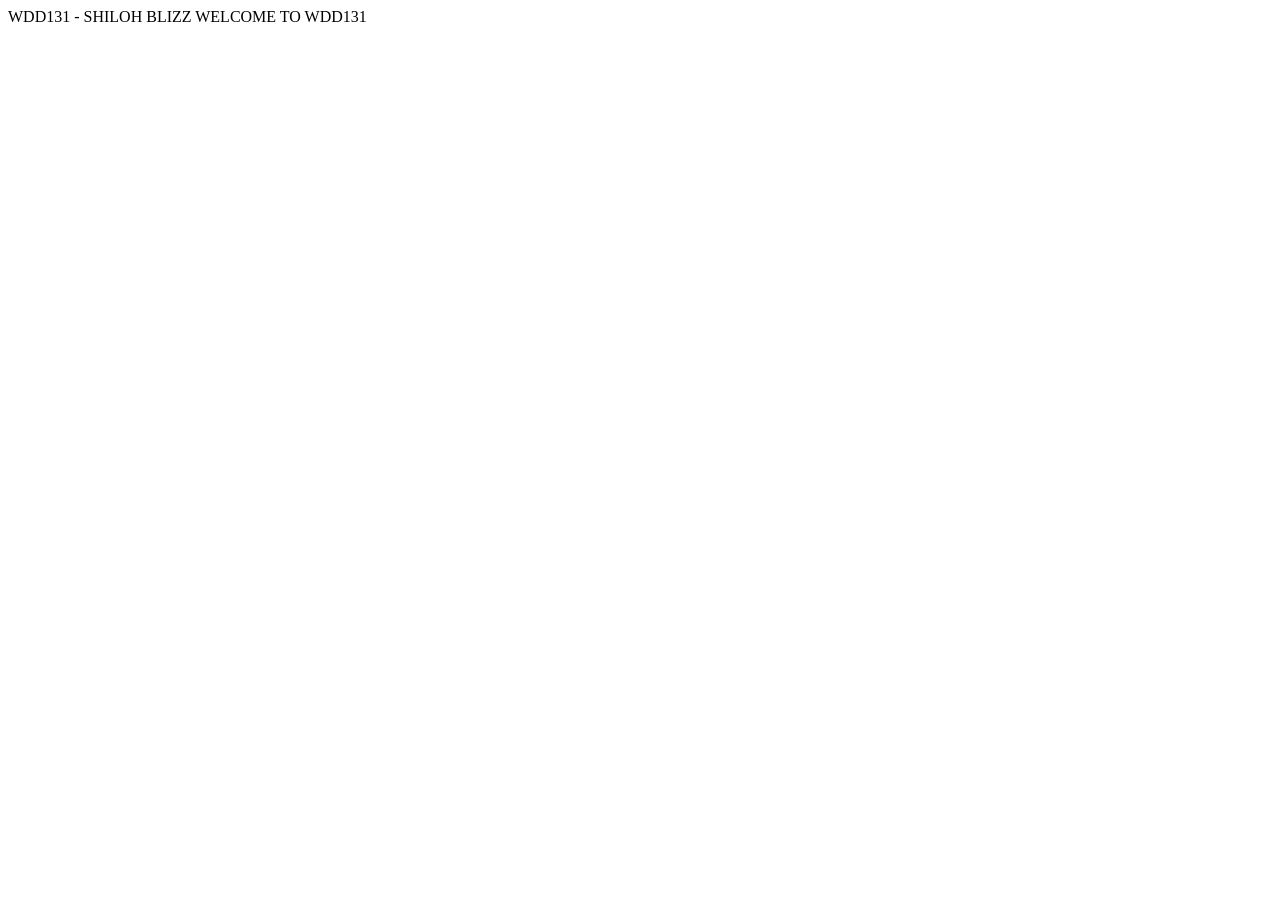
==== index.html @ e5dea2b3 "initiate commit" ====
<!DOCTYPE html>
<html lang="en">
<head>
    <meta charset="UTF-8">
    <meta name="viewport" content="width=device-width, initial-scale=1.0">
    <title>SHILOH BLIZZ</title>
</head>
<body>
  WDD131 - SHILOH BLIZZ  WELCOME TO WDD131  
</body>
</html>
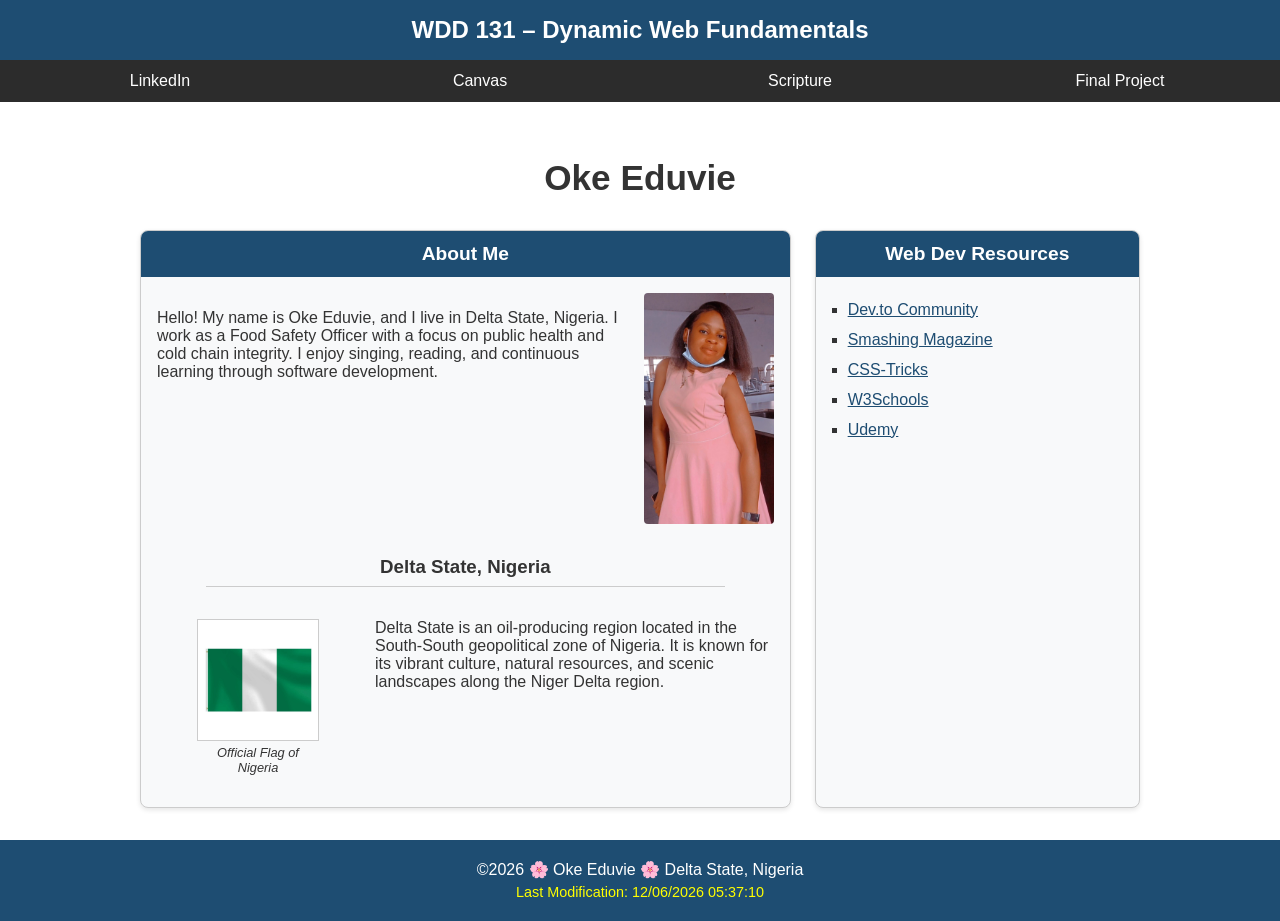
==== commit 9dd0b142: "week 0ne" ====
--- a/index.html
+++ b/index.html
@@ -1,11 +1,69 @@
 <!DOCTYPE html>
 <html lang="en">
+
 <head>
-    <meta charset="UTF-8">
-    <meta name="viewport" content="width=device-width, initial-scale=1.0">
-    <title>SHILOH BLIZZ</title>
+  <meta charset="UTF-8">
+  <meta name="viewport" content="width=device-width, initial-scale=1.0">
+  <title>WDD 131 – Dynamic Web Fundamentals – Oke Eduvie</title>
+  <meta name="description"
+    content="WDD 131 – Dynamic Web Fundamentals course landing page for Oke Eduvie, featuring web development resources, personal background, and course projects.">
+  <meta name="author" content="Oke Eduvie">
+  <link rel="stylesheet" href="styles/base.css">
+  <script src="scripts/getdates.js" defer></script>
 </head>
+
 <body>
-  WDD131 - SHILOH BLIZZ  WELCOME TO WDD131  
+  <header>
+    <span id="course-title">WDD 131 – Dynamic Web Fundamentals</span>
+    <nav>
+      <a href="https://www.linkedin.com/in/okeeduvie" target="_blank">LinkedIn</a>
+      <a href="https://byupw.instructure.com/" target="_blank">Canvas</a>
+      <a href="https://www.churchofjesuschrist.org/study/scriptures/bofm/1-ne/3?lang=eng&id=p7#p7"
+        target="_blank">Scripture</a>
+      <a href="#">Final Project</a>
+    </nav>
+  </header>
+
+  <main>
+    <h1>Oke Eduvie</h1>
+
+    <section class="card">
+      <h2>About Me</h2>
+      <div class="card-content">
+        <p>Hello! My name is Oke Eduvie, and I live in Delta State, Nigeria. I work as a Food Safety Officer with a
+          focus on public health and cold chain integrity. I enjoy singing, reading, and continuous learning through
+          software development.</p>
+        <img src="images/profile.jpg" alt="Profile photo of Oke Eduvie" class="profile-img" width="130" height="160">
+      </div>
+
+      <h3>Delta State, Nigeria</h3>
+      <hr>
+      <div class="location-details">
+        <figure>
+          <img src="images/flag.png" alt="Official Flag of Nigeria" class="flag-img">
+          <figcaption>Official Flag of Nigeria</figcaption>
+        </figure>
+        <p>Delta State is an oil-producing region located in the South-South geopolitical zone of Nigeria. It is known
+          for its vibrant culture, natural resources, and scenic landscapes along the Niger Delta region.</p>
+      </div>
+    </section>
+
+    <section class="card">
+      <h2>Web Dev Resources</h2>
+      <ul class="resources-list">
+        <li><a href="https://dev.to" target="_blank">Dev.to Community</a></li>
+        <li><a href="https://www.smashingmagazine.com" target="_blank">Smashing Magazine</a></li>
+        <li><a href="https://css-tricks.com" target="_blank">CSS-Tricks</a></li>
+        <li><a href="https://www.w3schools.com" target="_blank">W3Schools</a></li>
+        <li><a href="https://www.udemy.com" target="_blank">Udemy</a></li>
+      </ul>
+    </section>
+  </main>
+
+  <footer>
+    <p>&copy;<span id="currentyear"></span> 🌸 Oke Eduvie 🌸 Delta State, Nigeria</p>
+    <p id="lastModified"></p>
+  </footer>
 </body>
+
 </html>
--- a/styles/base.css
+++ b/styles/base.css
@@ -0,0 +1,174 @@
+/* Color Palette & Typography Choices */
+:root {
+    --primary-color: #1e4d72;
+    --nav-bg-color: #2c2c2c;
+    --nav-hover-bg: #444444;
+    --accent-color: #ffff00;
+    --light-bg: #f8f9fa;
+    --text-color: #333333;
+    --border-color: #cccccc;
+    --font-family: Arial, Helvetica, sans-serif;
+}
+
+body {
+    font-family: var(--font-family);
+    margin: 0;
+    padding: 0;
+    color: var(--text-color);
+    background-color: #ffffff;
+}
+
+/* Header & Header Span Centering */
+header {
+    background-color: var(--primary-color);
+    color: #ffffff;
+    text-align: center;
+}
+
+#course-title {
+    display: block;
+    font-size: 1.5rem;
+    font-weight: bold;
+    padding: 1rem 0;
+}
+
+/* Flex Navigation Menu with Layout-Safe Hover Effect */
+nav {
+    display: flex;
+    justify-content: space-around;
+    background-color: var(--nav-bg-color);
+}
+
+nav a {
+    display: block;
+    width: 100%;
+    padding: 0.75rem 0;
+    color: #ffffff;
+    text-decoration: none;
+    text-align: center;
+    transition: background-color 0.3s ease, color 0.3s ease;
+}
+
+nav a:hover {
+    background-color: var(--nav-hover-bg);
+    color: var(--accent-color);
+}
+
+/* Main Content & CSS Grid Layout */
+main {
+    max-width: 1000px;
+    margin: 2rem auto;
+    padding: 0 1rem;
+    display: grid;
+    grid-template-columns: 2fr 1fr;
+    gap: 1.5rem;
+}
+
+main h1 {
+    grid-column: 1 / -1;
+    text-align: center;
+    margin-bottom: 0.5rem;
+    font-size: 2.2rem;
+}
+
+/* Card Styling */
+.card {
+    border: 1px solid var(--border-color);
+    border-radius: 8px;
+    background-color: var(--light-bg);
+    overflow: hidden;
+    box-shadow: 0 2px 5px rgba(0, 0, 0, 0.1);
+}
+
+.card h2 {
+    background-color: var(--primary-color);
+    color: #ffffff;
+    margin: 0;
+    padding: 0.75rem;
+    text-align: center;
+    font-size: 1.2rem;
+}
+
+.card-content {
+    display: flex;
+    padding: 1rem;
+    gap: 1rem;
+}
+
+.profile-img {
+    width: 130px;
+    height: auto;
+    border-radius: 4px;
+    object-fit: cover;
+}
+
+.card h3 {
+    text-align: center;
+    margin: 1rem 0 0.5rem 0;
+}
+
+hr {
+    width: 80%;
+    margin: 0 auto 1rem auto;
+    border: 0;
+    border-top: 1px solid var(--border-color);
+}
+
+.location-details {
+    display: flex;
+    padding: 0 1rem 1rem 1rem;
+    gap: 1rem;
+    align-items: flex-start;
+}
+
+.flag-img {
+    width: 120px;
+    border: 1px solid var(--border-color);
+}
+
+figcaption {
+    font-size: 0.8rem;
+    font-style: italic;
+    text-align: center;
+}
+
+/* Resources Section */
+.resources-list {
+    list-style-type: square;
+    padding: 1.5rem 2rem;
+    margin: 0;
+}
+
+.resources-list li {
+    margin-bottom: 0.75rem;
+}
+
+.resources-list a {
+    color: var(--primary-color);
+    text-decoration: underline;
+}
+
+/* Footer Styling */
+footer {
+    background-color: var(--primary-color);
+    color: #ffffff;
+    text-align: center;
+    padding: 1rem;
+    margin-top: 2rem;
+}
+
+footer p {
+    margin: 0.3rem 0;
+}
+
+#lastModified {
+    color: var(--accent-color);
+    font-size: 0.9rem;
+}
+
+/* Responsive view for narrower viewports */
+@media (max-width: 768px) {
+    main {
+        grid-template-columns: 1fr;
+    }
+}
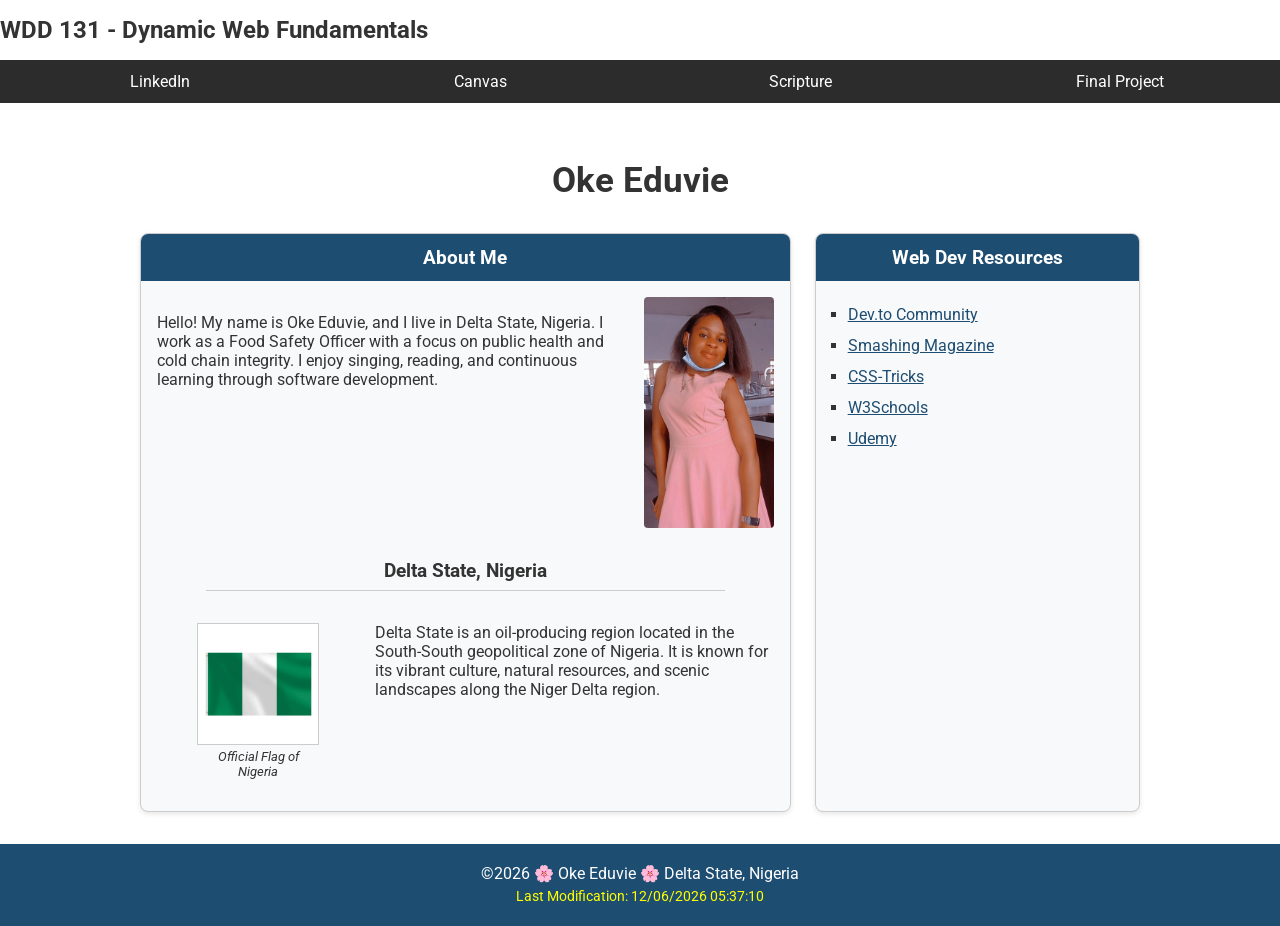
==== commit 3e99d22c: "edited week 1" ====
--- a/index.html
+++ b/index.html
@@ -2,19 +2,25 @@
 <html lang="en">
 
 <head>
-  <meta charset="UTF-8">
-  <meta name="viewport" content="width=device-width, initial-scale=1.0">
-  <title>WDD 131 – Dynamic Web Fundamentals – Oke Eduvie</title>
-  <meta name="description"
-    content="WDD 131 – Dynamic Web Fundamentals course landing page for Oke Eduvie, featuring web development resources, personal background, and course projects.">
-  <meta name="author" content="Oke Eduvie">
-  <link rel="stylesheet" href="styles/base.css">
-  <script src="scripts/getdates.js" defer></script>
+    <meta charset="UTF-8">
+    <meta name="viewport" content="width=device-width, initial-scale=1.0">
+    <title>WDD 131 - Dynamic Web Fundamentals - Oke Eduvie</title>
+    <meta name="description" content="WDD 131 - Dynamic Web Fundamentals course landing page for Oke Eduvie, featuring web development resources, personal background, and course projects.">
+    <meta name="oke eduvie" content="Oke Eduvie">
+
+    <!-- Google Fonts Preconnect & Stylesheet Links -->
+    <link rel="preconnect" href="https://fonts.googleapis.com">
+    <link rel="preconnect" href="https://fonts.gstatic.com" crossorigin>
+    <link href="https://fonts.googleapis.com/css2?family=Roboto:wght@300;400;700&display=swap" rel="stylesheet">
+
+    <!-- External Stylesheet & Script -->
+    <link rel="stylesheet" href="styles/base.css">
+    <script src="scripts/getdates.js" defer></script>
 </head>
 
 <body>
   <header>
-    <span id="course-title">WDD 131 – Dynamic Web Fundamentals</span>
+    <span id="course-title">WDD 131 - Dynamic Web Fundamentals</span>
     <nav>
       <a href="https://www.linkedin.com/in/okeeduvie" target="_blank">LinkedIn</a>
       <a href="https://byupw.instructure.com/" target="_blank">Canvas</a>
--- a/styles/base.css
+++ b/styles/base.css
@@ -7,7 +7,9 @@
     --light-bg: #f8f9fa;
     --text-color: #333333;
     --border-color: #cccccc;
-    --font-family: Arial, Helvetica, sans-serif;
+
+    /* Set Roboto as the primary font family */
+    --font-family: 'Roboto', Arial, Helvetica, sans-serif;
 }
 
 body {
@@ -16,6 +18,7 @@
     padding: 0;
     color: var(--text-color);
     background-color: #ffffff;
+}
 }
 
 /* Header & Header Span Centering */
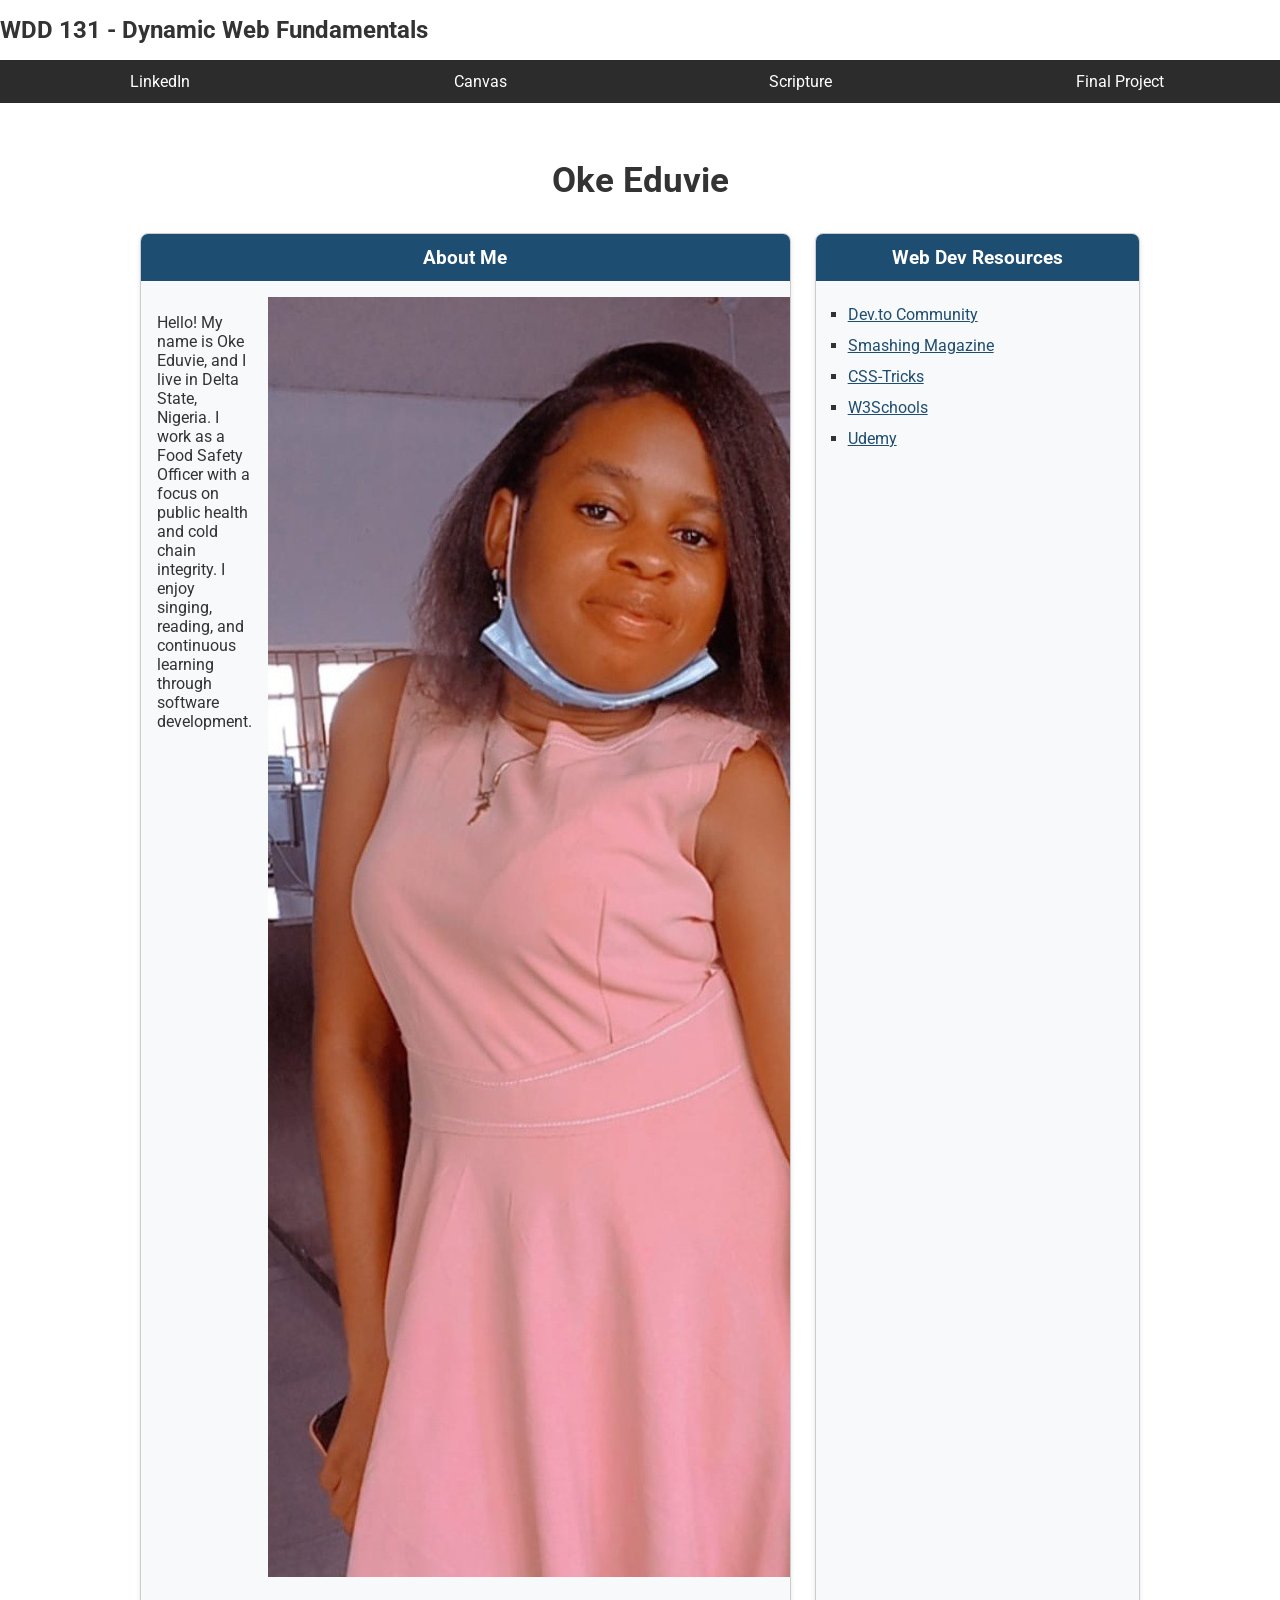
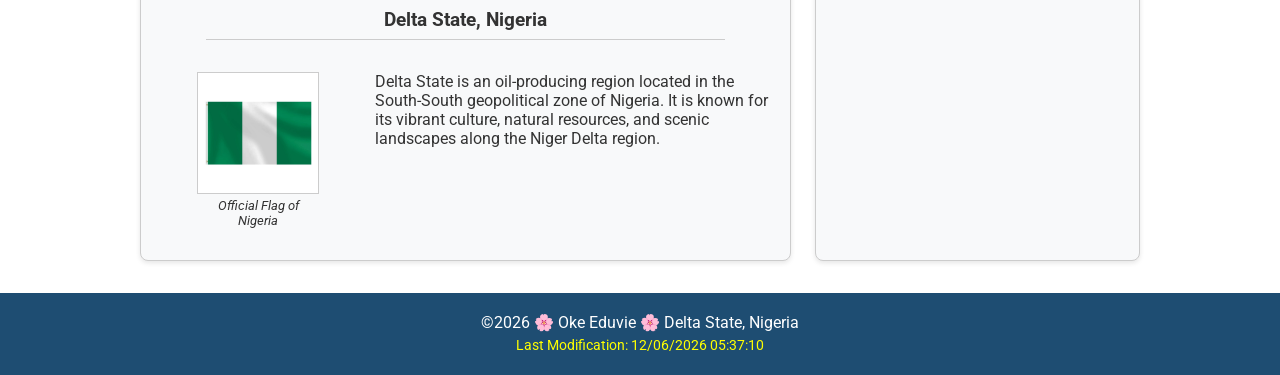
==== commit 4cac1ca6: "newly edited week one assignment" ====
--- a/index.html
+++ b/index.html
@@ -5,8 +5,8 @@
     <meta charset="UTF-8">
     <meta name="viewport" content="width=device-width, initial-scale=1.0">
     <title>WDD 131 - Dynamic Web Fundamentals - Oke Eduvie</title>
+    <meta name="author" content="Oke Eduvie">
     <meta name="description" content="WDD 131 - Dynamic Web Fundamentals course landing page for Oke Eduvie, featuring web development resources, personal background, and course projects.">
-    <meta name="oke eduvie" content="Oke Eduvie">
 
     <!-- Google Fonts Preconnect & Stylesheet Links -->
     <link rel="preconnect" href="https://fonts.googleapis.com">
@@ -39,7 +39,7 @@
         <p>Hello! My name is Oke Eduvie, and I live in Delta State, Nigeria. I work as a Food Safety Officer with a
           focus on public health and cold chain integrity. I enjoy singing, reading, and continuous learning through
           software development.</p>
-        <img src="images/profile.jpg" alt="Profile photo of Oke Eduvie" class="profile-img" width="130" height="160">
+        <img src="images/profile.jpg" alt="Professional portrait of Oke Eduvie, Food Safety Officer and Web Development Student">
       </div>
 
       <h3>Delta State, Nigeria</h3>
